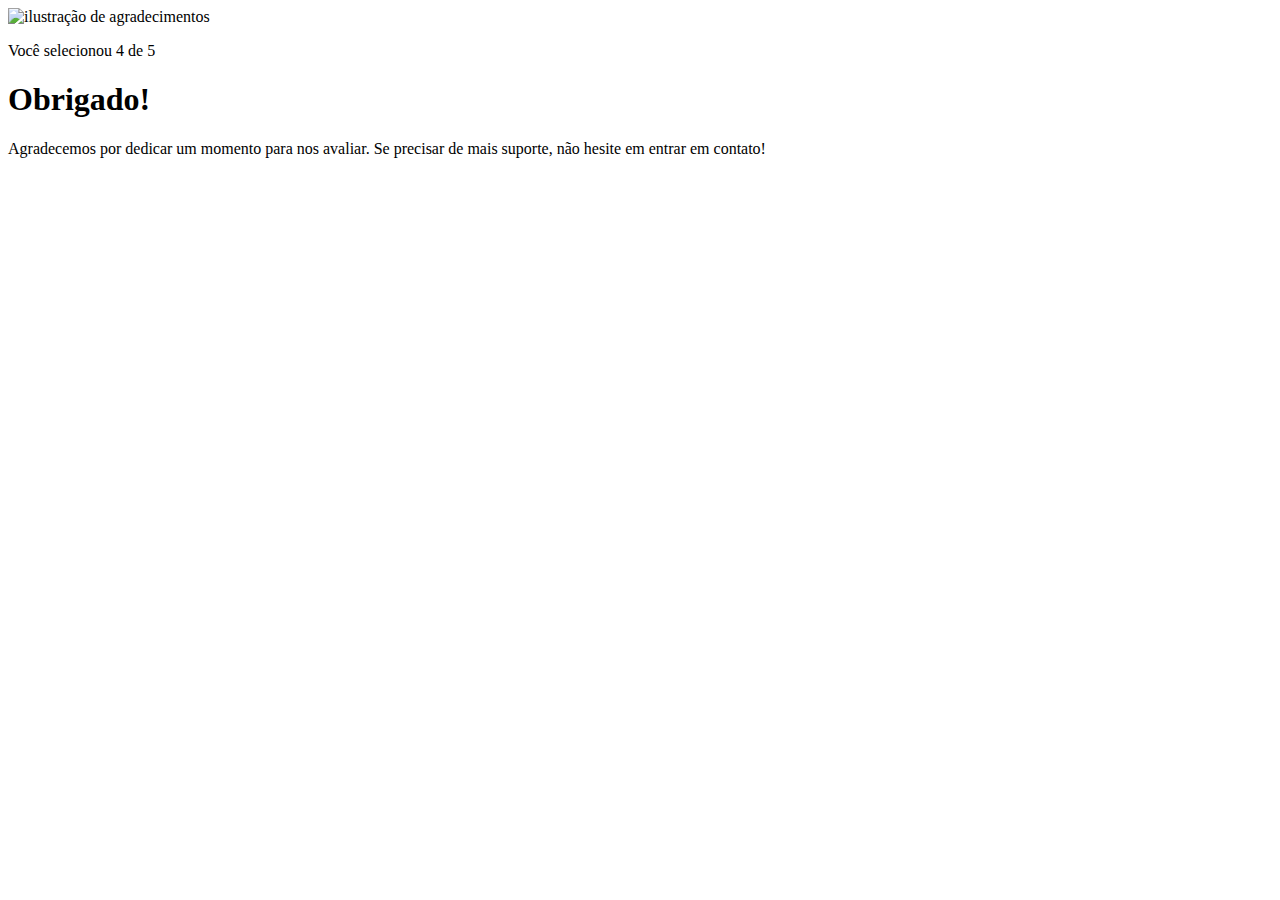
==== pages/agradecimentos.html @ 86b70d18 "setimo commit do index, primeiro commit de agradecimentos e primeiro commit do agradecimentos css" ====
<!DOCTYPE html>
<html lang="en">
<head>
    <meta charset="UTF-8">
    <meta name="viewport" content="width=device-width, initial-scale=1.0">
    <link rel="stylesheet" href="agradecimentos.css">
    <title>feedback - agradecimentos</title>
</head>
<body>
    <div class="card">
        <img src="../images/illustration-thank-you.svg" alt="ilustração de agradecimentos">

        <p>Você selecionou 4 de 5 </p>

        <h1>Obrigado!</h1>

        <p>Agradecemos por dedicar um momento para nos avaliar. Se precisar de mais suporte, não hesite em entrar em contato!</p>
    </div>
</body>
</html>
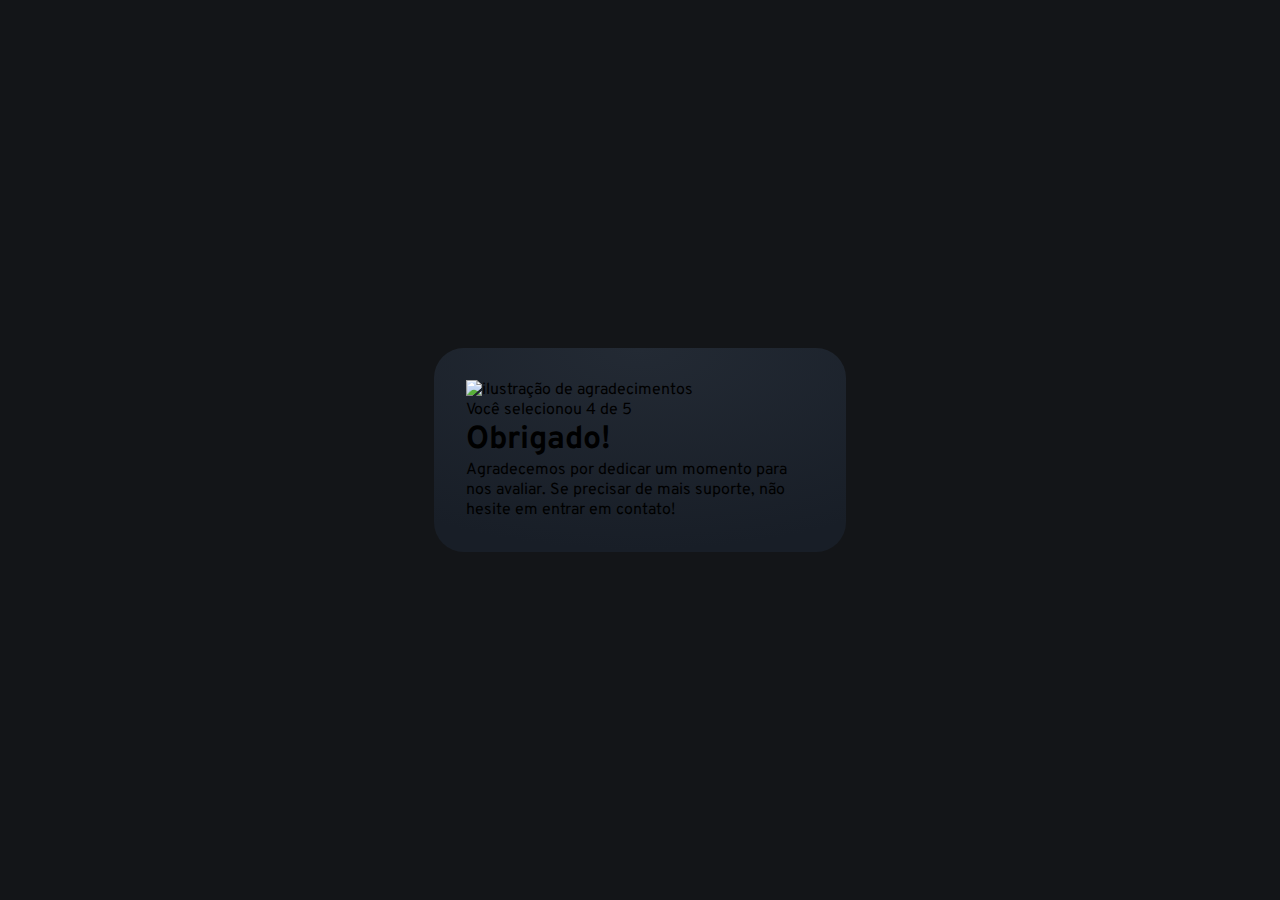
==== commit b11197b8: "segundo commit do agradecimentos css e html" ====
--- a/pages/agradecimentos.html
+++ b/pages/agradecimentos.html
@@ -4,6 +4,9 @@
     <meta charset="UTF-8">
     <meta name="viewport" content="width=device-width, initial-scale=1.0">
     <link rel="stylesheet" href="agradecimentos.css">
+    <link rel="preconnect" href="https://fonts.googleapis.com">
+    <link rel="preconnect" href="https://fonts.gstatic.com" crossorigin>
+    <link href="https://fonts.googleapis.com/css2?family=Overpass:ital,wght@0,100..900;1,100..900&display=swap" rel="stylesheet">
     <title>feedback - agradecimentos</title>
 </head>
 <body>
--- a/pages/agradecimentos.css
+++ b/pages/agradecimentos.css
@@ -0,0 +1,32 @@
+*{
+    margin: 0;
+    padding: 0;
+    box-sizing: border-box;
+    font-family: "Overpass", sans-serif;
+    -webkit-font-smoothing: antialiased;
+}
+
+:root{
+    --dark-blue: #262e38;
+    --light-grey: #969fad;
+    --medium-gray: #7c8798;
+    --orange: #fc7614;
+    --white: #fff;
+    --very-dark-blue: #131518;
+    --black-gradient: radial-gradient(98.96% 98.96% at 50% 0%, #232A34 0%, #181E27 100%);
+}
+
+body{
+    background-color: var(--very-dark-blue);
+    height: 100svh;
+    display: flex;
+    justify-content: center; 
+    align-items: center;
+}
+
+.card {
+    background: var(--black-gradient);
+    max-width : 412px;
+    padding: 32px;
+    border-radius: 30px;
+}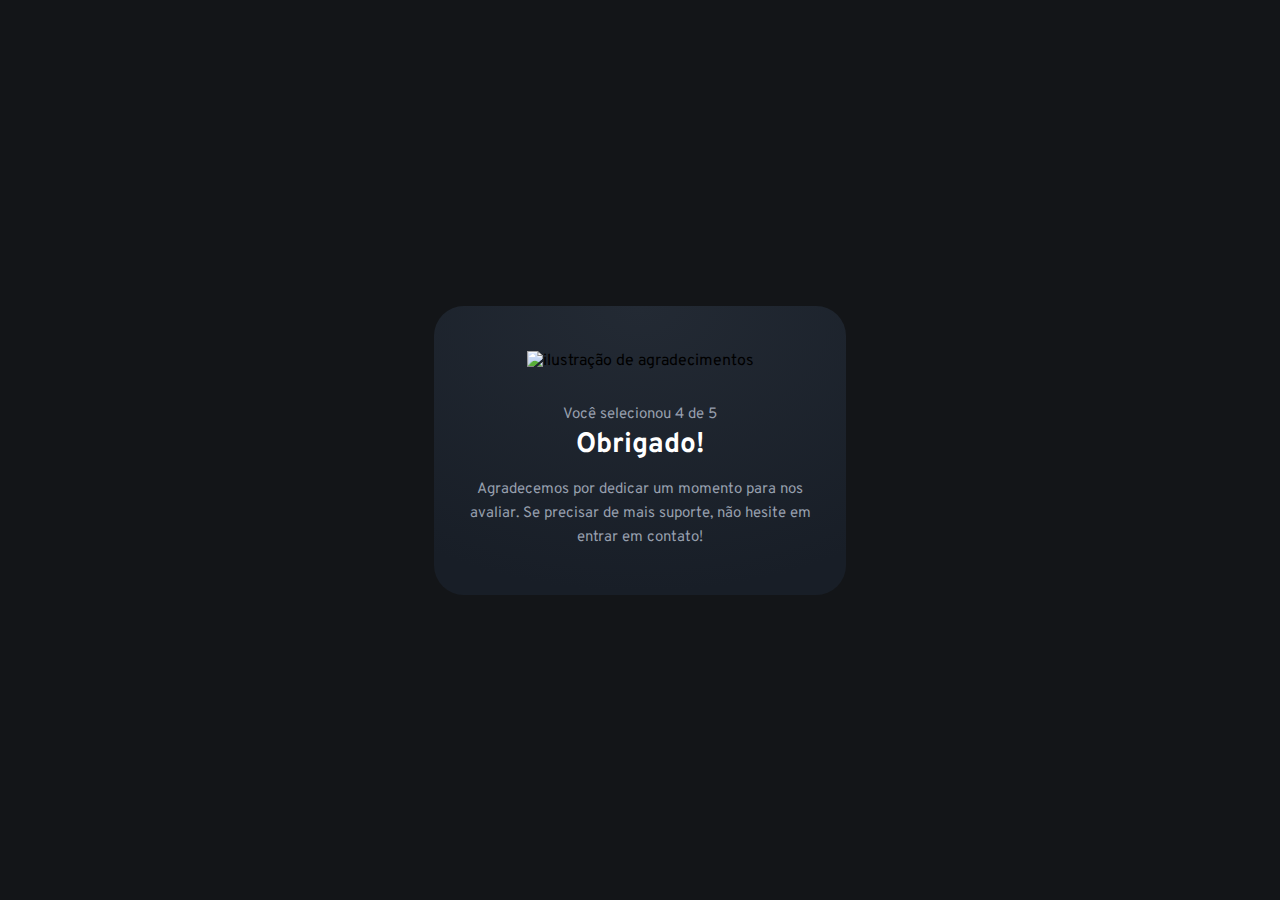
==== commit 92e028d8: "terceiro commit do agradecimentos css" ====
--- a/pages/agradecimentos.html
+++ b/pages/agradecimentos.html
@@ -13,7 +13,7 @@
     <div class="card">
         <img src="../images/illustration-thank-you.svg" alt="ilustração de agradecimentos">
 
-        <p>Você selecionou 4 de 5 </p>
+        <p class=paragrafo_nota">Você selecionou 4 de 5 </p>
 
         <h1>Obrigado!</h1>
 
--- a/pages/agradecimentos.css
+++ b/pages/agradecimentos.css
@@ -26,7 +26,38 @@
 
 .card {
     background: var(--black-gradient);
+    text-align: center;
     max-width : 412px;
-    padding: 32px;
+    padding: 45px 32px;
     border-radius: 30px;
+
+}
+
+.card img{
+    margin-bottom: 32px;
+}
+
+.card .paragrafo_nota {
+    background-color: var(--dark-blue);
+    width: fit-content;
+    margin-inline: auto;
+    padding: 4px 18px;
+    border-radius: 22px;
+
+    font-size: 15px;
+    color: var(--orange);
+
+    margin-bottom: 12px;
+}
+
+.card h1{
+    color: var(--white);
+    font-size: 28px;
+    margin-bottom: 15px;
+}
+
+.card p{
+    color: var(--light-grey);
+    font-size: 15px;
+    line-height: 24px;
 }